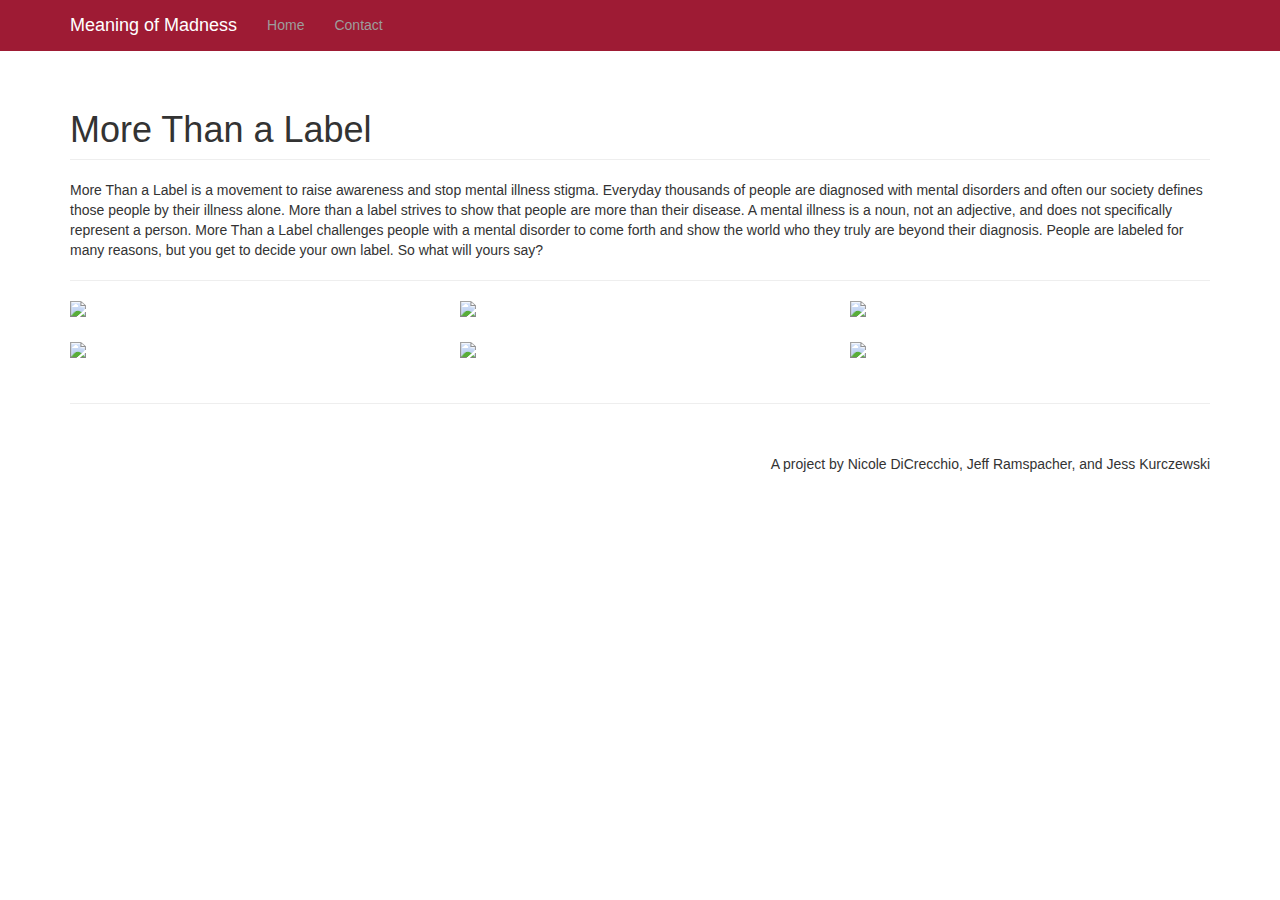
==== index.html @ 6759e4bc "lets do this" ====
<!DOCTYPE html>
<html lang="en">

<head>

    <meta charset="utf-8">
    <meta http-equiv="X-UA-Compatible" content="IE=edge">
    <meta name="viewport" content="width=device-width, initial-scale=1">
    <meta name="description" content="">
    <meta name="author" content="">

    <title>Meaning of Madness</title>

    <!-- Bootstrap Core CSS -->
    <link href="css/bootstrap.css" rel="stylesheet">

    <!-- Custom CSS -->
    <link href="css/4-col-portfolio.css" rel="stylesheet">

    <!-- HTML5 Shim and Respond.js IE8 support of HTML5 elements and media queries -->
    <!-- WARNING: Respond.js doesn't work if you view the page via file:// -->
    <!--[if lt IE 9]>
        <script src="https://oss.maxcdn.com/libs/html5shiv/3.7.0/html5shiv.js"></script>
        <script src="https://oss.maxcdn.com/libs/respond.js/1.4.2/respond.min.js"></script>
    <![endif]-->

</head>

<body>

    <!-- Navigation -->
    <nav class="navbar navbar-inverse navbar-fixed-top" role="navigation">
        <div class="container">
            <!-- Brand and toggle get grouped for better mobile display -->
            <div class="navbar-header">
                <button type="button" class="navbar-toggle" data-toggle="collapse" data-target="#bs-example-navbar-collapse-1">
                    <span class="sr-only">Toggle navigation</span>
                    <span class="icon-bar"></span>
                    <span class="icon-bar"></span>
                    <span class="icon-bar"></span>
                </button>
                <a class="navbar-brand" href="#"><font color="white">Meaning of Madness</font></a>
            </div>
            <!-- Collect the nav links, forms, and other content for toggling -->
            <div class="collapse navbar-collapse" id="bs-example-navbar-collapse-1">
                <ul class="nav navbar-nav">
                    <li>
                        <a href="index.html">Home</a>
                    </li>
                    <li>
                        <a href="contact.html">Contact</a>
                    </li>
                </ul>
            </div>
            <!-- /.navbar-collapse -->
        </div>
        <!-- /.container -->
    </nav>

    <!-- Page Content -->
    <div class="container">

        <!-- Page Heading -->
        <div class="row">
            <div class="col-lg-12">
                <h1 class="page-header">
                   More Than a Label
                </h1>
            </div>
        </div>
        <!-- /.row -->
		More Than a Label is a movement to raise awareness and stop mental illness stigma. Everyday thousands of people are diagnosed with  mental disorders and often our society defines those people by their illness alone. More than a label strives to show that people are more than their disease. A mental illness is a noun, not an adjective, and does not specifically represent a person. More Than a Label challenges people with a mental disorder to come forth and show the world who they truly are beyond their diagnosis. People are labeled for many reasons, but you get to decide your own label. So what will yours say?
        <hr>
		<!-- Projects Row -->
        <div class="row">
            <div class="col-md-4 portfolio-item">
                <a href="profile-jeff.html">
                    <img class="img-responsive" src="ocd1.jpg" onMouseOver="this.src='ocd2.jpg'" onMouseOut="this.src='ocd1.jpg'">
                </a>
            </div>
            <div class="col-md-4 portfolio-item">
                <a href="profile-nicole.html">
                    <img class="img-responsive" src="dep1.jpg" onMouseOver="this.src='dep2.jpg'" onMouseOut="this.src='dep1.jpg'">
                </a>
            </div>
            <div class="col-md-4 portfolio-item">
				<a href="profile-jess.html">
                    <img class="img-responsive" src="gad1.jpg" onMouseOver="this.src='gad2.jpg'" onMouseOut="this.src='gad1.jpg'">
                </a>
            </div>
        </div>
        <!-- /.row -->

        <!-- Projects Row -->
        <div class="row">
            <div class="col-md-4 portfolio-item">
                <a href="profile-matt.html">
                    <img class="img-responsive" src="bpd1.jpg" onMouseOver="this.src='bpd2.jpg'" onMouseOut="this.src='bpd1.jpg'">
                </a>
            </div>
            <div class="col-md-4 portfolio-item">
                <a href="profile-cody.html">
                    <img class="img-responsive" src="ptsd1.jpg" onMouseOver="this.src='ptsd2.jpg'" onMouseOut="this.src='ptsd1.jpg'">
                </a>
            </div>
            <div class="col-md-4 portfolio-item">
                <a href="profile-brandon.html">
                    <img class="img-responsive" src="adhd1.jpg" onMouseOver="this.src='adhd2.jpg'" onMouseOut="this.src='adhd1.jpg'">
                </a>
            </div>
        </div>
        <!-- /.row -->

        <hr>

        <!-- Pagination
        <div class="row text-center">
            <div class="col-lg-12">
                <ul class="pagination">
                    <li>
                        <a href="#">&laquo;</a>
                    </li>
                    <li class="active">
                        <a href="#">1</a>
                    </li>
                    <li>
                        <a href="#">2</a>
                    </li>
                    <li>
                        <a href="#">3</a>
                    </li>
                    <li>
                        <a href="#">4</a>
                    </li>
                    <li>
                        <a href="#">5</a>
                    </li>
                    <li>
                        <a href="#">&raquo;</a>
                    </li>
                </ul>
            </div>
        </div>-->
        <!-- /.row -->

        <!-- Footer -->
        <footer>
            <div class="row">
                <div class="col-lg-12">
                    <p class="pull-right">A project by Nicole DiCrecchio, Jeff Ramspacher, and Jess Kurczewski</p>
                </div>
            </div>
            <!-- /.row -->
        </footer>

    </div>
    <!-- /.container -->

    <!-- jQuery -->
    <script src="js/jquery.js"></script>

    <!-- Bootstrap Core JavaScript -->
    <script src="js/bootstrap.min.js"></script>

</body>

</html>
---- css/4-col-portfolio.css ----
/*!
 * Start Bootstrap - 4 Col Portfolio HTML Template (http://startbootstrap.com)
 * Code licensed under the Apache License v2.0.
 * For details, see http://www.apache.org/licenses/LICENSE-2.0.
 */

body {
    padding-top: 70px; /* Required padding for .navbar-fixed-top. Remove if using .navbar-static-top. Change if height of navigation changes. */
}

.portfolio-item {
    margin-bottom: 25px;
}

footer {
    margin: 50px 0;
}
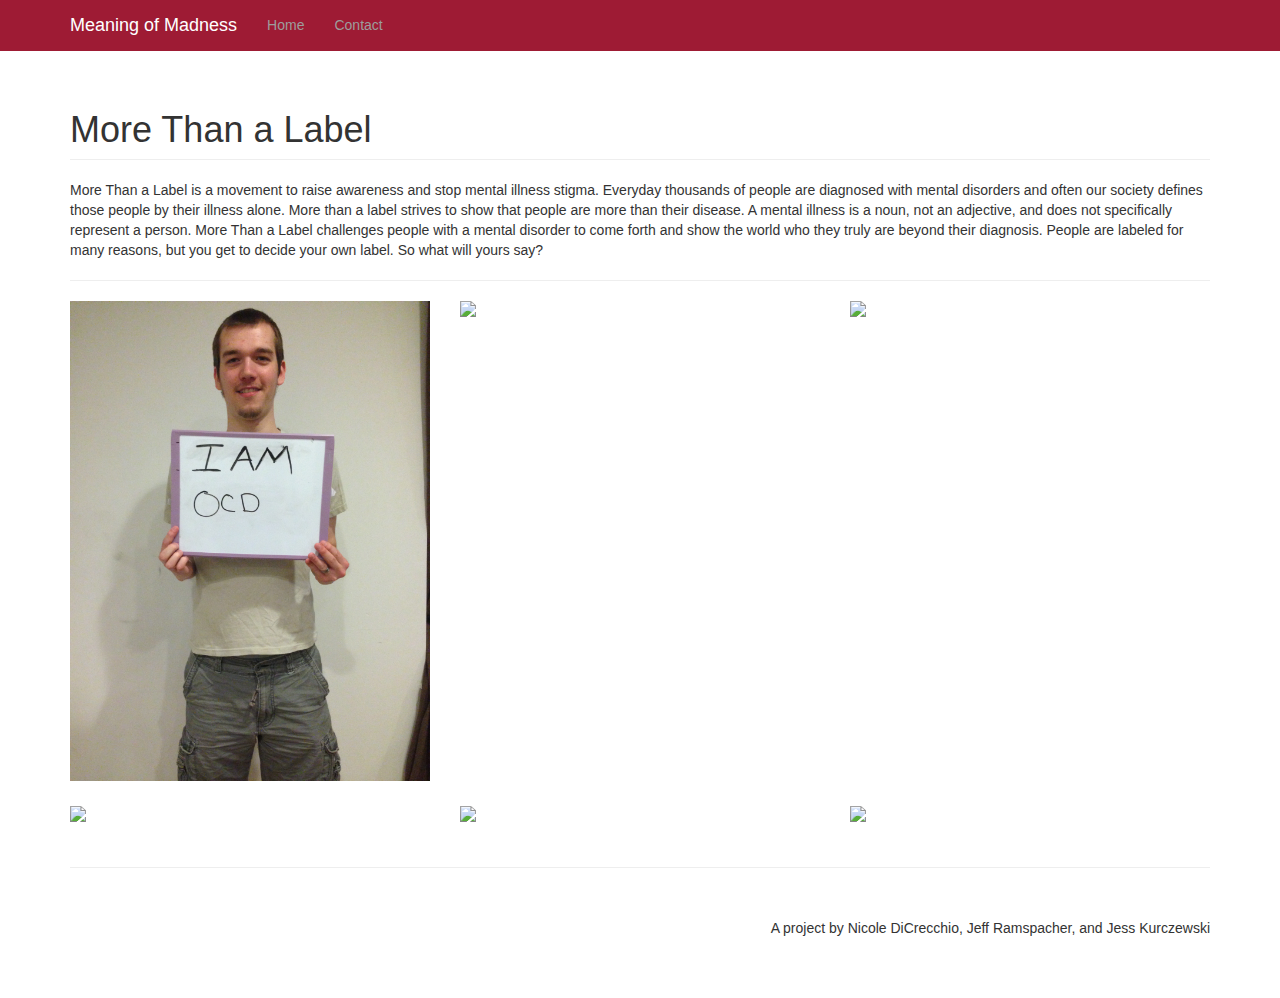
==== commit 35bd4bf8: "Update index.html" ====
--- a/index.html
+++ b/index.html
@@ -75,7 +75,7 @@
         <div class="row">
             <div class="col-md-4 portfolio-item">
                 <a href="profile-jeff.html">
-                    <img class="img-responsive" src="ocd1.jpg" onMouseOver="this.src='ocd2.jpg'" onMouseOut="this.src='ocd1.jpg'">
+                    <img class="img-responsive" src="ocd1.JPG" onMouseOver="this.src='ocd2.JPG'" onMouseOut="this.src='ocd1.JPG'">
                 </a>
             </div>
             <div class="col-md-4 portfolio-item">
